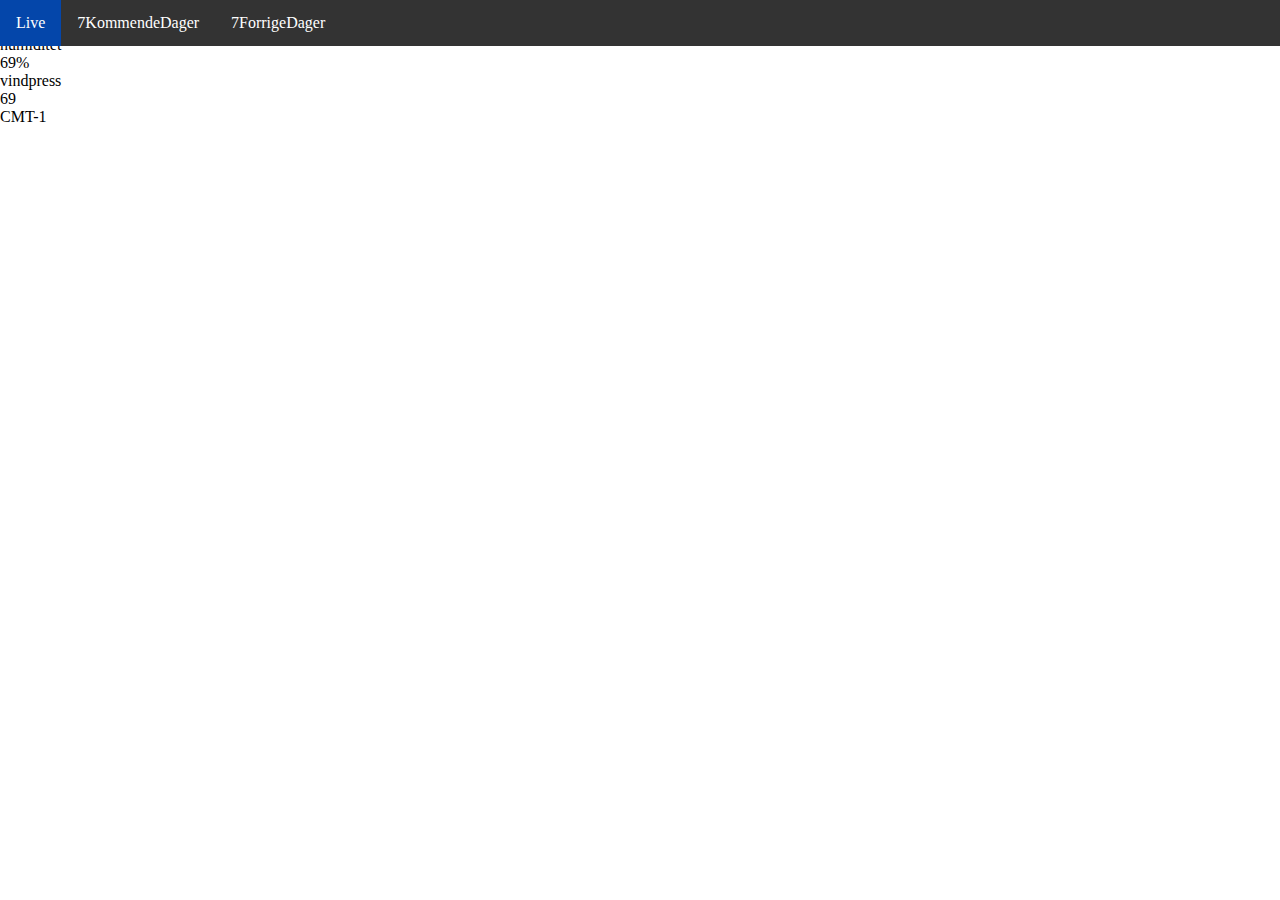
==== index.html @ 8c273e19 "start" ====
<!DOCTYPE html>
<html lang="en">
<head>
    <meta charset="UTF-8">
    <meta http-equiv="X-UA-Compatible" content="IE=edge">
    <meta name="viewport" content="width=device-width, initial-scale=1.0">
    <title>Document</title>
    <link rel="stylesheet" href="style.css">
</head>
<body>
    <ul>
        <li><a class="active" href="index.html">Live</a></li>
        <li><a href="plotlyfurt.html">7KommendeDager</a></li>
        <li><a href="plotlypast.html">7ForrigeDager</a></li>
      </ul>
      <div class="container">
        <div class="dato-container">
            <div class="tid" id="tid">
                12.30
            </div>
            <div class="dato">
                mandag.25.oct
            
            </div>
            <div class="annet" id="nå-vær-info"> 
                <div class="vær-info">
                    <div>humiditet</div>
                    <div>69%</div>
                </div>
                <div class="vær-info">
                    <div>vindpress</div>
                    <div>69</div>

                </div>

            </div>
            <div class="sted-info">
                <div class="tids-sone">
                    CMT-1

                </div>
                <div class="land">

                </div>
            </div>

            
        </div>
      </div>
<script src="script.js"></script>
</body>
</html>
---- style.css ----
body {
    margin:0;
    
}

ul {
  list-style-type: none;
  margin: 0;
  padding: 0;
  overflow: hidden;
  background-color: #333;
  position: fixed;
  top: 0;
  width: 100%;
}

li {
  float: left;
}

li a {
  display: block;
  color: white;
  text-align: center;
  padding: 14px 16px;
  text-decoration: none;
}

li a:hover:not(.active) {
  background-color: #111;
}

.active {
  background-color: #0446aa;
}
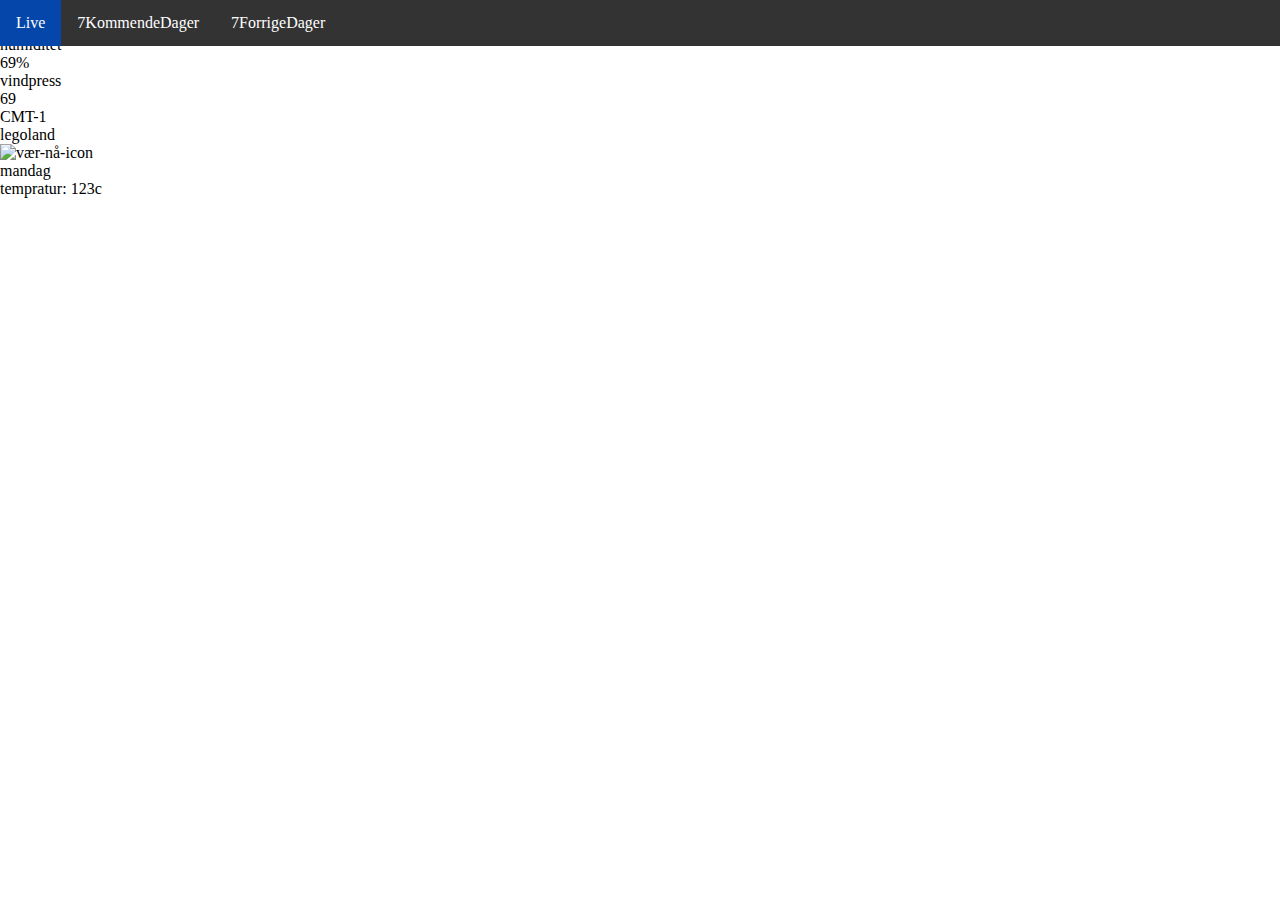
==== commit 460c6238: "fillers + scrollmeny" ====
--- a/index.html
+++ b/index.html
@@ -40,10 +40,17 @@
 
                 </div>
                 <div class="land">
+                    legoland
 
                 </div>
             </div>
-
+            <div class="kommende-vær">
+                <div class="idag" id="tempratur-nå">
+                    <img src="" alt="vær-nå-icon" class="icon">
+                    <div class="dag">mandag</div>
+                    <div class="tempratur">tempratur: 123c</div>
+                </div>
+            </div>
             
         </div>
       </div>
